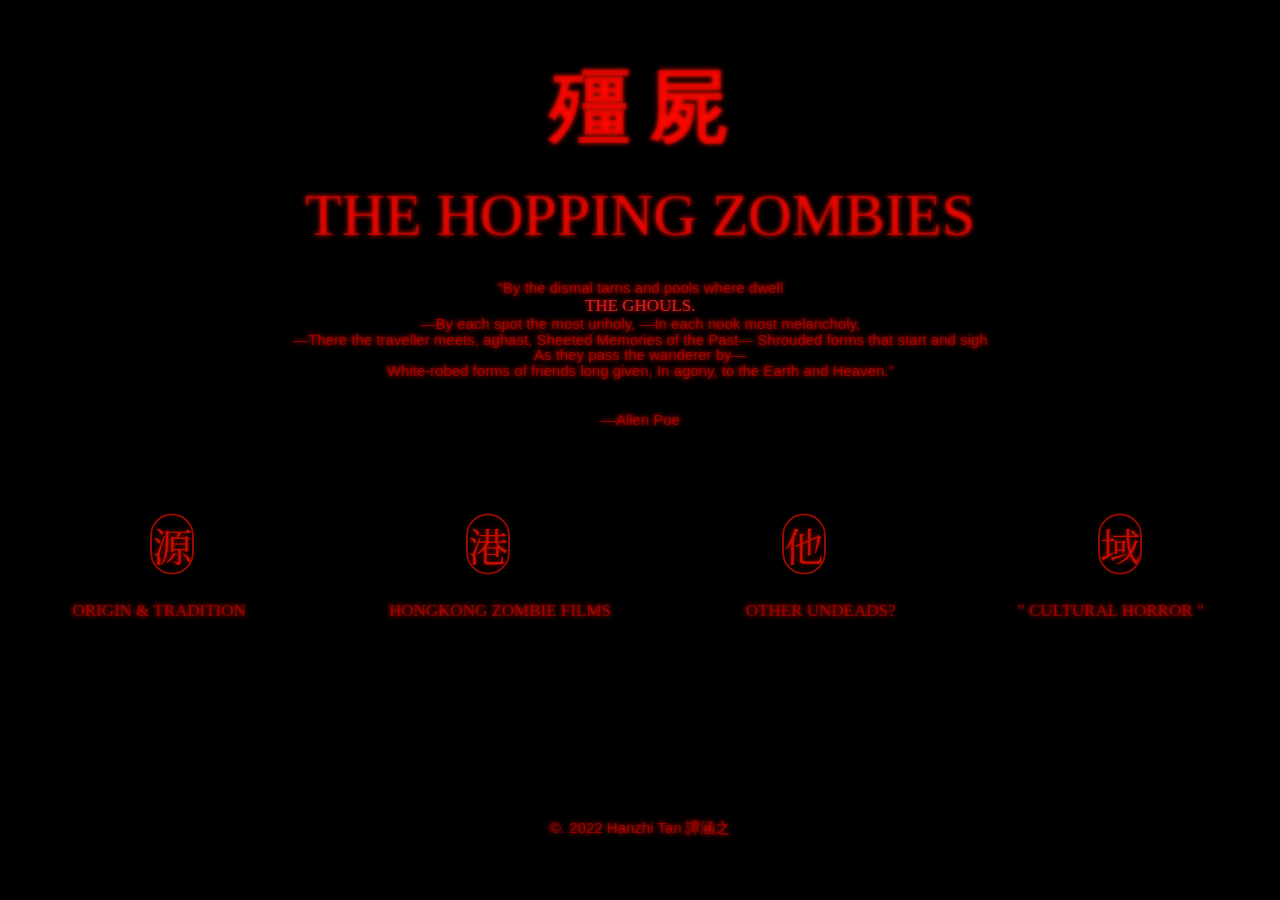
==== index.html @ 874eadd7 "all" ====
<!DOCTYPE html>
<html>
    <head>
        <meta charset="utf-8">
        <link rel="stylesheet" href="style.css">
        <title>CHINESE HOPPING ZOMBIE JiangShi</title>
        <link href="https://fonts.googleapis.com/css2?family=Noto+Serif+TC:wght@300&family=Roboto:ital@1&display=swap" rel="stylesheet">
        <link rel="preconnect" href="https://fonts.googleapis.com">
        <link rel="preconnect" href="https://fonts.gstatic.com" crossorigin>
        <meta name="description" content="this is the website introducing hopping zombie, a famous Chinese undead figure">
    </head>
    <body>

        <h1 class = 'zhongbiao'>殭   屍</h1>
        <h1 class = 'yingbiao'>THE HOPPING ZOMBIES</h1>
        <br>
        <p class = 'poem'>
            "By the dismal tarns and pools where dwell
        </p>
        <p id = 'ghoul'>
            THE GHOULS.
        </p>
        <p class = 'poem'>
            —By each spot the most unholy, —In each nook most melancholy,  
        </p>    
        <p class = 'poem'>
            —There the traveller meets, aghast, Sheeted Memories of the Past— Shrouded forms that start and sigh
        </p>
        <p class = 'poem'>
            As they pass the wanderer by—
        </p>     
        <p class = 'poem'>
            White-robed forms of friends long given, In agony, to the Earth and Heaven."
        </p>
        <br>
        <p class = 'poem'>
            —Allen Poe
        </p>
        <!--<img src = fu.jpg> -->
        <br><br><br><br><br><br>
        <div class = 'glowing'>
            <label><a  href = "origin.html">
                <input type = "button", name = ""><span>源</span>
            </label></a>

            <label><a  href = "hk_zombie_film.html">
                <input type = "button", name = ""><span>港</span>
            </a></label>

            <label><a  href = "other_undeads.html">
                <input type = "button", name = ""><span>他</span>
            </a></label>

            <label><a  href = "cultural_horror.html">
                <input type = "button", name = ""><span>域</span>
            </a></label>
        </div>
        <br><br>

        <table class = 'yingxiao' style = "width:100%">
            
            <tr>
                <td class = 'yx1'> ORIGIN & TRADITION</td>
                <td class = 'yx2'> HONGKONG ZOMBIE FILMS</td>
                <td class = 'yx3'> OTHER UNDEADS?</td>
                <td class = 'yx4'> " CULTURAL HORROR " </td>
            </tr>
        </table>   
        <br><br><br><br><br><br><br><br><br><br>
        <p class = "copyright">
            ©. 2022 Hanzhi Tan 譚涵之
        </p>
    </body>

</html>
---- style.css ----
body {
    background-color: black;
  }

.zhongbiao {
    text-align: center;
    font-size: 80px;
    color: rgba(255, 0, 0, 0.473);
    text-shadow: 0 0 5px #ff1100;

    animation: fadeIn linear 0.7s;
    -webkit-animation: fadeIn linear 0.7s;
    -moz-animation: fadeIn ease 0.7s;
    -o-animation: fadeIn ease 0.7s;
    -ms-animation: fadeIn ease 0.7s;
  }

.yingbiao {
    text-align: center;
    line-height: 0%;
    
    color: rgba(255, 0, 0, 0.473);
    text-shadow: 0 0 5px #ff1100;

    font-family: 'Limelight';
    font-weight: 200;
    font-size: 60px;

    animation: fadeIn linear 1.5s;
    -webkit-animation: fadeIn linear 1.5s;
    -moz-animation: fadeIn ease 1.5s;
    -o-animation: fadeIn ease 1.5s;
    -ms-animation: fadeIn ease 11.5s;
}

.poem {
    text-align: center;
    line-height: 5%;
    color: rgba(255, 0, 0, 0.473);
    text-shadow: 0 0 5px #ff1100;

    font-size: 15px;
    font-family: 'Work Sans', sans-serif;

    animation: fadeIn linear 3s;
    -webkit-animation: fadeIn linear 3s;
    -moz-animation: fadeIn ease 3s;
    -o-animation: fadeIn ease 3s;
    -ms-animation: fadeIn ease 3s;
}
@keyframes fadeIn {
    0% {
      opacity:0;
    }
    100% {
      opacity:1;
    }
} 
@-moz-keyframes fadeIn {
    0% {
        opacity:0;
    }
    100% {
        opacity:1;
    }
}
@-webkit-keyframes fadeIn {
    0% {opacity:0;}
    100% {opacity:1;}
}
@-o-keyframes fadeIn {
    0% {
        opacity:0;
    }
    100% {
        opacity:1;
    }
}
@-ms-keyframes fadeIn {
    0% {
        opacity:0;
    }
    100% {
        opacity:1;
    }
}

/* glowing link part */
.glowing {
    flex-direction: row;
    display: flex;
    align-items:center;
    justify-content: space-around;
    animation: fadeIn linear 1.5s;
    -webkit-animation: fadeIn linear 1.5s;
    -moz-animation: fadeIn ease 1.5s;
    -o-animation: fadeIn ease 1.5s;
    -ms-animation: fadeIn ease 1.5s;
}
input[type=button]{
    background:transparent;
    border:0;
   }

span {
    text-align: center;
    position: absolute;
    border: 2px solid;
    border-color: #c70d00c0;
    border-radius: 150px;
    overflow: hidden;
    transition: 0.7s;
    transform: translate(-50%, -50%);

    color: #c70d00;
    text-shadow: 0 0 5px #ce0f01b7;

    font-family: 'Noto Serif TC', serif;
    font-size: 40px;

}
input:hover + span{
    color: rgb(255, 0, 0);
    border: 2px solid #ff1100;
    text-shadow: 0 0 10px #ff1100;
    box-shadow: 0 0 20px #ff1100;
}


.fix1 {
    vertical-align:top;
}

table {
    color: rgba(255, 0, 0, 0.473);
    text-shadow: 0 0 5px #ff1100;
    font-family: 'Work Sans', sans-serif;
    font-weight: 100;
    font-size: 17px;
    font-weight: 100;
    animation: fadeIn linear 3s;
    -webkit-animation: fadeIn linear 3s;
    -moz-animation: fadeIn ease 3s;
    -o-animation: fadeIn ease 3s;
    -ms-animation: fadeIn ease 3s;
}
td {
    text-align: center;
    font-family: 'Arapey', serif;
}

#ghoul {
    color: rgba(255, 45, 45, 0.781);
    text-shadow: 0 0 5px #ff0000;
    font-family: 'Arapey', serif;
    text-align: center;
    font-size: 17px;
    line-height: 5%;
    animation: fadeIn linear 3s;
    -webkit-animation: fadeIn linear 3s;
    -moz-animation: fadeIn ease 3s;
    -o-animation: fadeIn ease 3s;
    -ms-animation: fadeIn ease 3s;
}


.copyright {
    text-align: center;
    color: rgba(255, 0, 0, 0.473);
    text-shadow: 0 0 5px #ff1100;

    font-family: 'Work Sans', sans-serif;
    font-weight: 100;
    font-size: 15px;
    
}
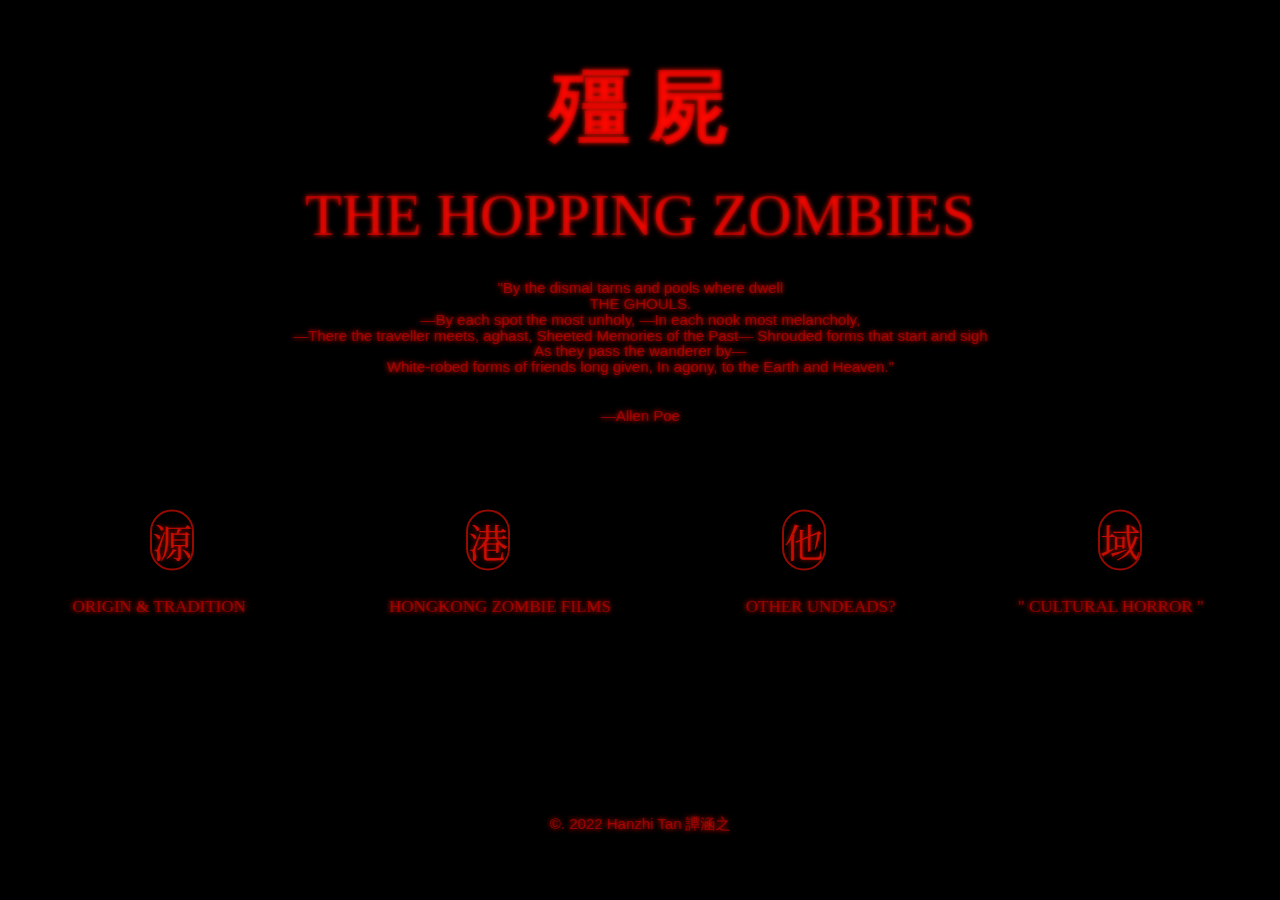
==== commit 02acd81e: "modifications of mostly origin page" ====
--- a/index.html
+++ b/index.html
@@ -17,7 +17,7 @@
         <p class = 'poem'>
             "By the dismal tarns and pools where dwell
         </p>
-        <p id = 'ghoul'>
+        <p class = 'poem'>
             THE GHOULS.
         </p>
         <p class = 'poem'>
